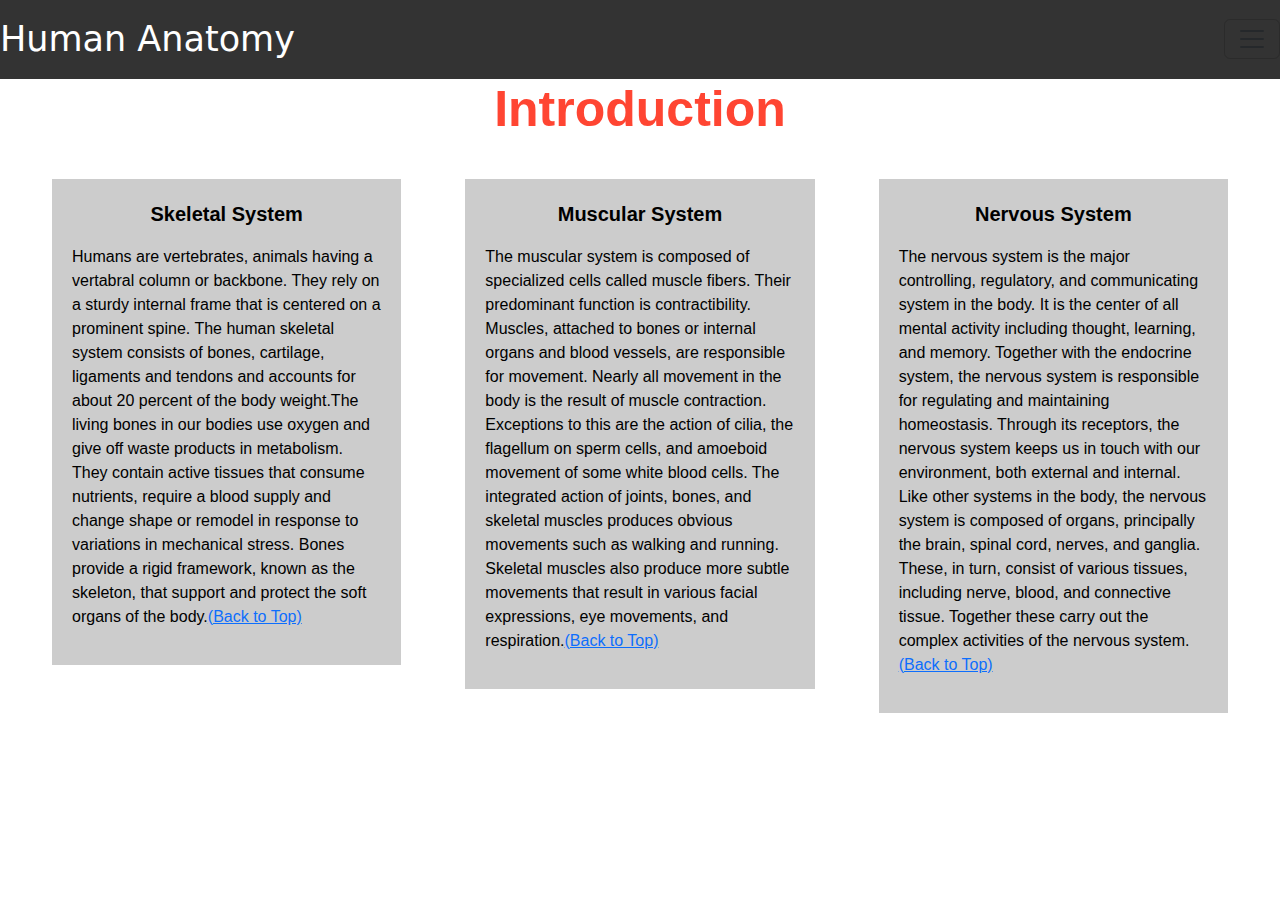
==== yash2/index2.html @ a1cb3e8d "Add files via upload" ====
<html>
	<head>
		<title>Solution of Assignment Module 3</title>
		<!-- Latest compiled and minified CSS -->
		<link href="https://cdn.jsdelivr.net/npm/bootstrap@5.2.3/dist/css/bootstrap.min.css" rel="stylesheet">

		<!-- Latest compiled JavaScript -->
		<script src="https://cdn.jsdelivr.net/npm/bootstrap@5.2.3/dist/js/bootstrap.bundle.min.js"></script>
		<meta name="viewport" content="width=device-width, initial-scale=1">
		<link rel="stylesheet" href="styles2.css">
	</head>
	<body>
	<div class="container-fluid">
		<div class="navbar-header">
			<nav class="navbar">
					<a class="navbar-brand" href="index.html"> Human Anatomy </a>
					<button class="navbar-toggler visible-xs" data-toggle="collapse" data-bs-toggle="collapse" data-bs-target="#myNavBar">
						<span class="navbar-toggler-icon"> </span>
					</button>
					<div class="collapse navbar-collapse" id="myNavBar">
						<ul class="navbar-nav">
							<li class="navbar-item">
								<a class="nav-link menu-item" href="#menu1">Skeletal</a>
							</li>
							<li class="navbar-item">
								<a class="nav-link menu-item" href="#menu2">Muscular</a>
							</li>
							<li class="navbar-item">
								<a class="nav-link menu-item" href="#menu3"> Nervous </a>
							</li>
						</ul>
					</div>
				</div>
		</nav>

		<h1 class="main-title">Introduction</h1>

		<div class="row">

		  <div class="col-lg-4 col-md-6 col-sm-12">
			<div class="content-box">
			  <p class="item-name"id="menu1">Skeletal System</p>
			  <p >Humans are vertebrates, animals having a vertabral column or backbone. They rely on a sturdy internal frame 
			  that is centered on a prominent spine. The human skeletal system consists of bones, cartilage, ligaments and 
			  tendons and accounts for about 20 percent of the body weight.The living bones in our bodies use oxygen and give 
			  off waste products in metabolism. They contain active tissues that consume nutrients, require a blood supply and 
			  change shape or remodel in response to variations in mechanical stress. Bones provide a rigid framework, known as 
			  the skeleton, that support and protect the soft organs of the body.<a href="#top">(Back to Top)</a></p>
			</div>
		  </div>

		  <div class="col-lg-4 col-md-6 col-sm-12">
			<div class="content-box">
			  <p class="item-name"id="menu2">Muscular System</p>
			  <p>The muscular system is composed of specialized cells called muscle fibers. Their predominant function is 
			  contractibility. Muscles, attached to bones or internal organs and blood vessels, are responsible for movement. 
			  Nearly all movement in the body is the result of muscle contraction. Exceptions to this are the action of cilia,
			  the flagellum on sperm cells, and amoeboid movement of some white blood cells. The integrated action of joints,
			  bones, and skeletal muscles produces obvious movements such as walking and running. Skeletal muscles also produce 
			  more subtle movements that result in various facial expressions, eye movements, and respiration.<a href="#top">(Back to Top)</a></p>
			</div>
		  </div>


		  <div class="col-lg-4 col-md-12 col-sm-12">
			<div class="content-box">
			  <p class="item-name" id="menu3">Nervous System</p>
			  <p >The nervous system is the major controlling, regulatory, and communicating system in the body. It is the 
			  center of all mental activity including thought, learning, and memory. Together with the endocrine system, the 
			  nervous system is responsible for regulating and maintaining homeostasis. Through its receptors, the nervous 
			  system keeps us in touch with our environment, both external and internal. Like other systems in the body, the 
			  nervous system is composed of organs, principally the brain, spinal cord, nerves, and ganglia. These, in turn, 
			  consist of various tissues, including nerve, blood, and connective tissue. Together these carry out the complex
			  activities of the nervous system.<a href="#top">(Back to Top)</a></p>
			</div>
		  </div>

		</div>
		</div>
	</body>
</html>
---- yash2/styles2.css ----
.container-fluid{
	margin: 0;
	padding: 0;
}

.navbar{
	border-radius: 0px;
	background-color: rgba(0,0,0,0.8);
}

.navbar-brand{
  font-size: 35px;
  color: white;
  /*padding-left: 25px;*/
}

.navbar-brand:hover{
	color: white;
}

.nav{
	margin: 0;
	padding: 0;
}

.navbar-nav{
  font-size: 25px;
  text-align: center;
  margin: 0;
  padding: 0;
}

.navbar-toggle{
	/*border: 2px solid white;*/
/*	margin-right: 25px;*/
}

.icon-bar{
	background-color: white;
}


.main-title{
  margin-bottom: 15px;
  text-align: center;
  color: #ff4532;
  font-size: 50px;
  font-family: "Comic Sans MS", cursive, sans-serif;
  font-weight: bold;
}

li{
	box-sizing: border-box;
	width: 100%;
}

.menu-item{
	padding: 0;
	margin: 0;
	width: 100%;
	background-color: rgba(0,0,0,0.1);
	border-bottom: 1px solid black;
	color: black;
	display: block;
}

.menu-item:hover{
	color:red;
}



.row{
	margin: 20px;
}

.content-box{
	margin: 20px;
	width: auto;
	height: auto;
	color: black;
	background-color: rgba(0,0,0,0.2);
	font-family: "Comic Sans MS", cursive, sans-serif;
	padding: 20px;
}

.item-name{
	text-align: center;
	font-size: 20px;
	font-weight: bold;
}

#top{

}

button{
	align:right;
}
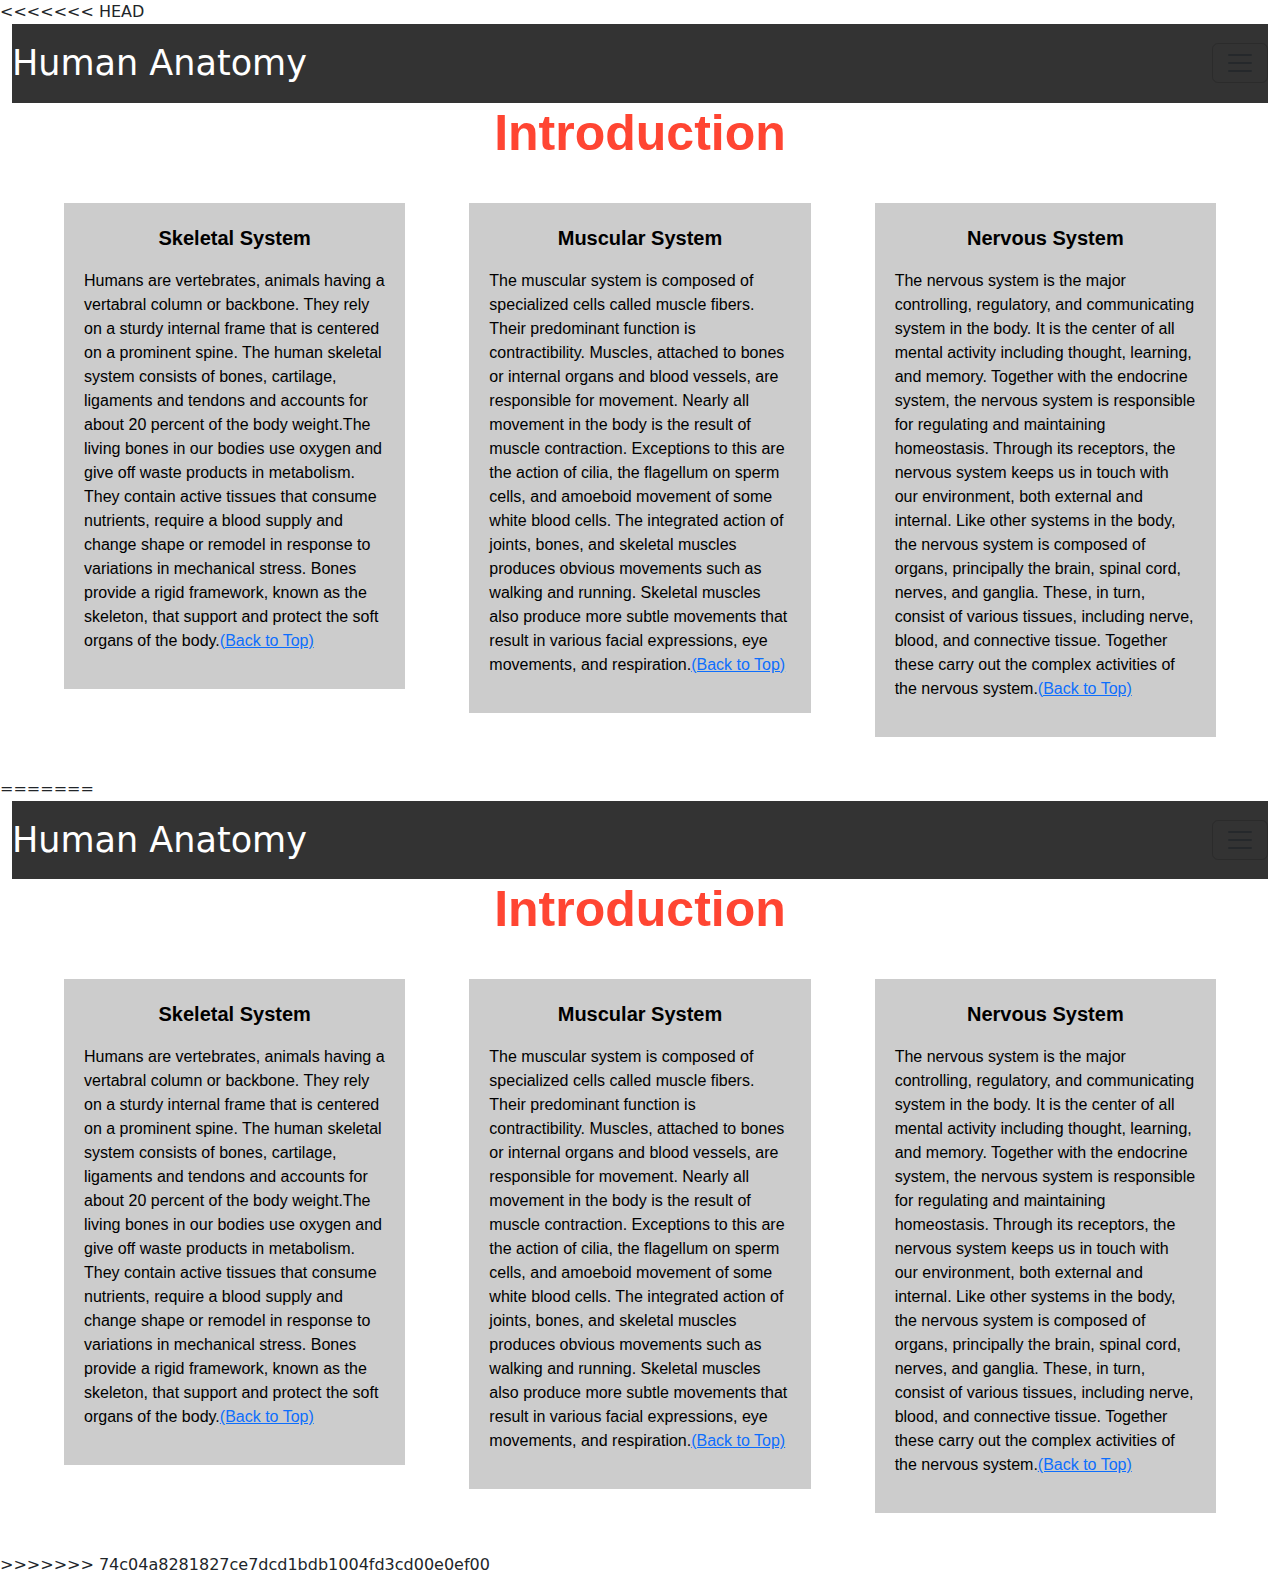
==== commit 0b5531ec: "UPDATED" ====
--- a/yash2/index2.html
+++ b/yash2/index2.html
@@ -1,81 +1,164 @@
-<html>
-	<head>
-		<title>Solution of Assignment Module 3</title>
-		<!-- Latest compiled and minified CSS -->
-		<link href="https://cdn.jsdelivr.net/npm/bootstrap@5.2.3/dist/css/bootstrap.min.css" rel="stylesheet">
-
-		<!-- Latest compiled JavaScript -->
-		<script src="https://cdn.jsdelivr.net/npm/bootstrap@5.2.3/dist/js/bootstrap.bundle.min.js"></script>
-		<meta name="viewport" content="width=device-width, initial-scale=1">
-		<link rel="stylesheet" href="styles2.css">
-	</head>
-	<body>
-	<div class="container-fluid">
-		<div class="navbar-header">
-			<nav class="navbar">
-					<a class="navbar-brand" href="index.html"> Human Anatomy </a>
-					<button class="navbar-toggler visible-xs" data-toggle="collapse" data-bs-toggle="collapse" data-bs-target="#myNavBar">
-						<span class="navbar-toggler-icon"> </span>
-					</button>
-					<div class="collapse navbar-collapse" id="myNavBar">
-						<ul class="navbar-nav">
-							<li class="navbar-item">
-								<a class="nav-link menu-item" href="#menu1">Skeletal</a>
-							</li>
-							<li class="navbar-item">
-								<a class="nav-link menu-item" href="#menu2">Muscular</a>
-							</li>
-							<li class="navbar-item">
-								<a class="nav-link menu-item" href="#menu3"> Nervous </a>
-							</li>
-						</ul>
-					</div>
-				</div>
-		</nav>
-
-		<h1 class="main-title">Introduction</h1>
-
-		<div class="row">
-
-		  <div class="col-lg-4 col-md-6 col-sm-12">
-			<div class="content-box">
-			  <p class="item-name"id="menu1">Skeletal System</p>
-			  <p >Humans are vertebrates, animals having a vertabral column or backbone. They rely on a sturdy internal frame 
-			  that is centered on a prominent spine. The human skeletal system consists of bones, cartilage, ligaments and 
-			  tendons and accounts for about 20 percent of the body weight.The living bones in our bodies use oxygen and give 
-			  off waste products in metabolism. They contain active tissues that consume nutrients, require a blood supply and 
-			  change shape or remodel in response to variations in mechanical stress. Bones provide a rigid framework, known as 
-			  the skeleton, that support and protect the soft organs of the body.<a href="#top">(Back to Top)</a></p>
-			</div>
-		  </div>
-
-		  <div class="col-lg-4 col-md-6 col-sm-12">
-			<div class="content-box">
-			  <p class="item-name"id="menu2">Muscular System</p>
-			  <p>The muscular system is composed of specialized cells called muscle fibers. Their predominant function is 
-			  contractibility. Muscles, attached to bones or internal organs and blood vessels, are responsible for movement. 
-			  Nearly all movement in the body is the result of muscle contraction. Exceptions to this are the action of cilia,
-			  the flagellum on sperm cells, and amoeboid movement of some white blood cells. The integrated action of joints,
-			  bones, and skeletal muscles produces obvious movements such as walking and running. Skeletal muscles also produce 
-			  more subtle movements that result in various facial expressions, eye movements, and respiration.<a href="#top">(Back to Top)</a></p>
-			</div>
-		  </div>
-
-
-		  <div class="col-lg-4 col-md-12 col-sm-12">
-			<div class="content-box">
-			  <p class="item-name" id="menu3">Nervous System</p>
-			  <p >The nervous system is the major controlling, regulatory, and communicating system in the body. It is the 
-			  center of all mental activity including thought, learning, and memory. Together with the endocrine system, the 
-			  nervous system is responsible for regulating and maintaining homeostasis. Through its receptors, the nervous 
-			  system keeps us in touch with our environment, both external and internal. Like other systems in the body, the 
-			  nervous system is composed of organs, principally the brain, spinal cord, nerves, and ganglia. These, in turn, 
-			  consist of various tissues, including nerve, blood, and connective tissue. Together these carry out the complex
-			  activities of the nervous system.<a href="#top">(Back to Top)</a></p>
-			</div>
-		  </div>
-
-		</div>
-		</div>
-	</body>
+<<<<<<< HEAD
+<html>
+	<head>
+		<title>Solution of Assignment Module 3</title>
+		<!-- Latest compiled and minified CSS -->
+		<link href="https://cdn.jsdelivr.net/npm/bootstrap@5.2.3/dist/css/bootstrap.min.css" rel="stylesheet">
+
+		<!-- Latest compiled JavaScript -->
+		<script src="https://cdn.jsdelivr.net/npm/bootstrap@5.2.3/dist/js/bootstrap.bundle.min.js"></script>
+		<meta name="viewport" content="width=device-width, initial-scale=1">
+		<link rel="stylesheet" href="styles2.css">
+	</head>
+	<body>
+	<div class="container-fluid">
+		<div class="navbar-header">
+			<nav class="navbar">
+					<a class="navbar-brand" href="index.html"> Human Anatomy </a>
+					<button class="navbar-toggler visible-xs" data-toggle="collapse" data-bs-toggle="collapse" data-bs-target="#myNavBar">
+						<span class="navbar-toggler-icon"> </span>
+					</button>
+					<div class="collapse navbar-collapse" id="myNavBar">
+						<ul class="navbar-nav">
+							<li class="navbar-item">
+								<a class="nav-link menu-item" href="#menu1">Skeletal</a>
+							</li>
+							<li class="navbar-item">
+								<a class="nav-link menu-item" href="#menu2">Muscular</a>
+							</li>
+							<li class="navbar-item">
+								<a class="nav-link menu-item" href="#menu3"> Nervous </a>
+							</li>
+						</ul>
+					</div>
+				</div>
+		</nav>
+
+		<h1 class="main-title">Introduction</h1>
+
+		<div class="row">
+
+		  <div class="col-lg-4 col-md-6 col-sm-12">
+			<div class="content-box">
+			  <p class="item-name"id="menu1">Skeletal System</p>
+			  <p >Humans are vertebrates, animals having a vertabral column or backbone. They rely on a sturdy internal frame 
+			  that is centered on a prominent spine. The human skeletal system consists of bones, cartilage, ligaments and 
+			  tendons and accounts for about 20 percent of the body weight.The living bones in our bodies use oxygen and give 
+			  off waste products in metabolism. They contain active tissues that consume nutrients, require a blood supply and 
+			  change shape or remodel in response to variations in mechanical stress. Bones provide a rigid framework, known as 
+			  the skeleton, that support and protect the soft organs of the body.<a href="#top">(Back to Top)</a></p>
+			</div>
+		  </div>
+
+		  <div class="col-lg-4 col-md-6 col-sm-12">
+			<div class="content-box">
+			  <p class="item-name"id="menu2">Muscular System</p>
+			  <p>The muscular system is composed of specialized cells called muscle fibers. Their predominant function is 
+			  contractibility. Muscles, attached to bones or internal organs and blood vessels, are responsible for movement. 
+			  Nearly all movement in the body is the result of muscle contraction. Exceptions to this are the action of cilia,
+			  the flagellum on sperm cells, and amoeboid movement of some white blood cells. The integrated action of joints,
+			  bones, and skeletal muscles produces obvious movements such as walking and running. Skeletal muscles also produce 
+			  more subtle movements that result in various facial expressions, eye movements, and respiration.<a href="#top">(Back to Top)</a></p>
+			</div>
+		  </div>
+
+
+		  <div class="col-lg-4 col-md-12 col-sm-12">
+			<div class="content-box">
+			  <p class="item-name" id="menu3">Nervous System</p>
+			  <p >The nervous system is the major controlling, regulatory, and communicating system in the body. It is the 
+			  center of all mental activity including thought, learning, and memory. Together with the endocrine system, the 
+			  nervous system is responsible for regulating and maintaining homeostasis. Through its receptors, the nervous 
+			  system keeps us in touch with our environment, both external and internal. Like other systems in the body, the 
+			  nervous system is composed of organs, principally the brain, spinal cord, nerves, and ganglia. These, in turn, 
+			  consist of various tissues, including nerve, blood, and connective tissue. Together these carry out the complex
+			  activities of the nervous system.<a href="#top">(Back to Top)</a></p>
+			</div>
+		  </div>
+
+		</div>
+		</div>
+	</body>
+=======
+<html>
+	<head>
+		<title>Solution of Assignment Module 3</title>
+		<!-- Latest compiled and minified CSS -->
+		<link href="https://cdn.jsdelivr.net/npm/bootstrap@5.2.3/dist/css/bootstrap.min.css" rel="stylesheet">
+
+		<!-- Latest compiled JavaScript -->
+		<script src="https://cdn.jsdelivr.net/npm/bootstrap@5.2.3/dist/js/bootstrap.bundle.min.js"></script>
+		<meta name="viewport" content="width=device-width, initial-scale=1">
+		<link rel="stylesheet" href="styles2.css">
+	</head>
+	<body>
+	<div class="container-fluid">
+		<div class="navbar-header">
+			<nav class="navbar">
+					<a class="navbar-brand" href="index.html"> Human Anatomy </a>
+					<button class="navbar-toggler visible-xs" data-toggle="collapse" data-bs-toggle="collapse" data-bs-target="#myNavBar">
+						<span class="navbar-toggler-icon"> </span>
+					</button>
+					<div class="collapse navbar-collapse" id="myNavBar">
+						<ul class="navbar-nav">
+							<li class="navbar-item">
+								<a class="nav-link menu-item" href="#menu1">Skeletal</a>
+							</li>
+							<li class="navbar-item">
+								<a class="nav-link menu-item" href="#menu2">Muscular</a>
+							</li>
+							<li class="navbar-item">
+								<a class="nav-link menu-item" href="#menu3"> Nervous </a>
+							</li>
+						</ul>
+					</div>
+				</div>
+		</nav>
+
+		<h1 class="main-title">Introduction</h1>
+
+		<div class="row">
+
+		  <div class="col-lg-4 col-md-6 col-sm-12">
+			<div class="content-box">
+			  <p class="item-name"id="menu1">Skeletal System</p>
+			  <p >Humans are vertebrates, animals having a vertabral column or backbone. They rely on a sturdy internal frame 
+			  that is centered on a prominent spine. The human skeletal system consists of bones, cartilage, ligaments and 
+			  tendons and accounts for about 20 percent of the body weight.The living bones in our bodies use oxygen and give 
+			  off waste products in metabolism. They contain active tissues that consume nutrients, require a blood supply and 
+			  change shape or remodel in response to variations in mechanical stress. Bones provide a rigid framework, known as 
+			  the skeleton, that support and protect the soft organs of the body.<a href="#top">(Back to Top)</a></p>
+			</div>
+		  </div>
+
+		  <div class="col-lg-4 col-md-6 col-sm-12">
+			<div class="content-box">
+			  <p class="item-name"id="menu2">Muscular System</p>
+			  <p>The muscular system is composed of specialized cells called muscle fibers. Their predominant function is 
+			  contractibility. Muscles, attached to bones or internal organs and blood vessels, are responsible for movement. 
+			  Nearly all movement in the body is the result of muscle contraction. Exceptions to this are the action of cilia,
+			  the flagellum on sperm cells, and amoeboid movement of some white blood cells. The integrated action of joints,
+			  bones, and skeletal muscles produces obvious movements such as walking and running. Skeletal muscles also produce 
+			  more subtle movements that result in various facial expressions, eye movements, and respiration.<a href="#top">(Back to Top)</a></p>
+			</div>
+		  </div>
+
+
+		  <div class="col-lg-4 col-md-12 col-sm-12">
+			<div class="content-box">
+			  <p class="item-name" id="menu3">Nervous System</p>
+			  <p >The nervous system is the major controlling, regulatory, and communicating system in the body. It is the 
+			  center of all mental activity including thought, learning, and memory. Together with the endocrine system, the 
+			  nervous system is responsible for regulating and maintaining homeostasis. Through its receptors, the nervous 
+			  system keeps us in touch with our environment, both external and internal. Like other systems in the body, the 
+			  nervous system is composed of organs, principally the brain, spinal cord, nerves, and ganglia. These, in turn, 
+			  consist of various tissues, including nerve, blood, and connective tissue. Together these carry out the complex
+			  activities of the nervous system.<a href="#top">(Back to Top)</a></p>
+			</div>
+		  </div>
+
+		</div>
+		</div>
+	</body>
+>>>>>>> 74c04a8281827ce7dcd1bdb1004fd3cd00e0ef00
 </html>--- a/yash2/styles2.css
+++ b/yash2/styles2.css
@@ -1,99 +1,201 @@
-.container-fluid{
-	margin: 0;
-	padding: 0;
-}
-
-.navbar{
-	border-radius: 0px;
-	background-color: rgba(0,0,0,0.8);
-}
-
-.navbar-brand{
-  font-size: 35px;
-  color: white;
-  /*padding-left: 25px;*/
-}
-
-.navbar-brand:hover{
-	color: white;
-}
-
-.nav{
-	margin: 0;
-	padding: 0;
-}
-
-.navbar-nav{
-  font-size: 25px;
-  text-align: center;
-  margin: 0;
-  padding: 0;
-}
-
-.navbar-toggle{
-	/*border: 2px solid white;*/
-/*	margin-right: 25px;*/
-}
-
-.icon-bar{
-	background-color: white;
-}
-
-
-.main-title{
-  margin-bottom: 15px;
-  text-align: center;
-  color: #ff4532;
-  font-size: 50px;
-  font-family: "Comic Sans MS", cursive, sans-serif;
-  font-weight: bold;
-}
-
-li{
-	box-sizing: border-box;
-	width: 100%;
-}
-
-.menu-item{
-	padding: 0;
-	margin: 0;
-	width: 100%;
-	background-color: rgba(0,0,0,0.1);
-	border-bottom: 1px solid black;
-	color: black;
-	display: block;
-}
-
-.menu-item:hover{
-	color:red;
-}
-
-
-
-.row{
-	margin: 20px;
-}
-
-.content-box{
-	margin: 20px;
-	width: auto;
-	height: auto;
-	color: black;
-	background-color: rgba(0,0,0,0.2);
-	font-family: "Comic Sans MS", cursive, sans-serif;
-	padding: 20px;
-}
-
-.item-name{
-	text-align: center;
-	font-size: 20px;
-	font-weight: bold;
-}
-
-#top{
-
-}
-
-button{
-	align:right;
-}
+<<<<<<< HEAD
+.container-fluid{
+	margin: 0;
+	padding: 0;
+}
+
+.navbar{
+	border-radius: 0px;
+	background-color: rgba(0,0,0,0.8);
+}
+
+.navbar-brand{
+  font-size: 35px;
+  color: white;
+  /*padding-left: 25px;*/
+}
+
+.navbar-brand:hover{
+	color: white;
+}
+
+.nav{
+	margin: 0;
+	padding: 0;
+}
+
+.navbar-nav{
+  font-size: 25px;
+  text-align: center;
+  margin: 0;
+  padding: 0;
+}
+
+.navbar-toggle{
+	/*border: 2px solid white;*/
+/*	margin-right: 25px;*/
+}
+
+.icon-bar{
+	background-color: white;
+}
+
+
+.main-title{
+  margin-bottom: 15px;
+  text-align: center;
+  color: #ff4532;
+  font-size: 50px;
+  font-family: "Comic Sans MS", cursive, sans-serif;
+  font-weight: bold;
+}
+
+li{
+	box-sizing: border-box;
+	width: 100%;
+}
+
+.menu-item{
+	padding: 0;
+	margin: 0;
+	width: 100%;
+	background-color: rgba(0,0,0,0.1);
+	border-bottom: 1px solid black;
+	color: black;
+	display: block;
+}
+
+.menu-item:hover{
+	color:red;
+}
+
+
+
+.row{
+	margin: 20px;
+}
+
+.content-box{
+	margin: 20px;
+	width: auto;
+	height: auto;
+	color: black;
+	background-color: rgba(0,0,0,0.2);
+	font-family: "Comic Sans MS", cursive, sans-serif;
+	padding: 20px;
+}
+
+.item-name{
+	text-align: center;
+	font-size: 20px;
+	font-weight: bold;
+}
+
+#top{
+
+}
+
+button{
+	align:right;
+}
+=======
+.container-fluid{
+	margin: 0;
+	padding: 0;
+}
+
+.navbar{
+	border-radius: 0px;
+	background-color: rgba(0,0,0,0.8);
+}
+
+.navbar-brand{
+  font-size: 35px;
+  color: white;
+  /*padding-left: 25px;*/
+}
+
+.navbar-brand:hover{
+	color: white;
+}
+
+.nav{
+	margin: 0;
+	padding: 0;
+}
+
+.navbar-nav{
+  font-size: 25px;
+  text-align: center;
+  margin: 0;
+  padding: 0;
+}
+
+.navbar-toggle{
+	/*border: 2px solid white;*/
+/*	margin-right: 25px;*/
+}
+
+.icon-bar{
+	background-color: white;
+}
+
+
+.main-title{
+  margin-bottom: 15px;
+  text-align: center;
+  color: #ff4532;
+  font-size: 50px;
+  font-family: "Comic Sans MS", cursive, sans-serif;
+  font-weight: bold;
+}
+
+li{
+	box-sizing: border-box;
+	width: 100%;
+}
+
+.menu-item{
+	padding: 0;
+	margin: 0;
+	width: 100%;
+	background-color: rgba(0,0,0,0.1);
+	border-bottom: 1px solid black;
+	color: black;
+	display: block;
+}
+
+.menu-item:hover{
+	color:red;
+}
+
+
+
+.row{
+	margin: 20px;
+}
+
+.content-box{
+	margin: 20px;
+	width: auto;
+	height: auto;
+	color: black;
+	background-color: rgba(0,0,0,0.2);
+	font-family: "Comic Sans MS", cursive, sans-serif;
+	padding: 20px;
+}
+
+.item-name{
+	text-align: center;
+	font-size: 20px;
+	font-weight: bold;
+}
+
+#top{
+
+}
+
+button{
+	align:right;
+}
+>>>>>>> 74c04a8281827ce7dcd1bdb1004fd3cd00e0ef00
--- a/yash2/styles2.css
+++ b/yash2/styles2.css
@@ -1,99 +1,201 @@
-.container-fluid{
-	margin: 0;
-	padding: 0;
-}
-
-.navbar{
-	border-radius: 0px;
-	background-color: rgba(0,0,0,0.8);
-}
-
-.navbar-brand{
-  font-size: 35px;
-  color: white;
-  /*padding-left: 25px;*/
-}
-
-.navbar-brand:hover{
-	color: white;
-}
-
-.nav{
-	margin: 0;
-	padding: 0;
-}
-
-.navbar-nav{
-  font-size: 25px;
-  text-align: center;
-  margin: 0;
-  padding: 0;
-}
-
-.navbar-toggle{
-	/*border: 2px solid white;*/
-/*	margin-right: 25px;*/
-}
-
-.icon-bar{
-	background-color: white;
-}
-
-
-.main-title{
-  margin-bottom: 15px;
-  text-align: center;
-  color: #ff4532;
-  font-size: 50px;
-  font-family: "Comic Sans MS", cursive, sans-serif;
-  font-weight: bold;
-}
-
-li{
-	box-sizing: border-box;
-	width: 100%;
-}
-
-.menu-item{
-	padding: 0;
-	margin: 0;
-	width: 100%;
-	background-color: rgba(0,0,0,0.1);
-	border-bottom: 1px solid black;
-	color: black;
-	display: block;
-}
-
-.menu-item:hover{
-	color:red;
-}
-
-
-
-.row{
-	margin: 20px;
-}
-
-.content-box{
-	margin: 20px;
-	width: auto;
-	height: auto;
-	color: black;
-	background-color: rgba(0,0,0,0.2);
-	font-family: "Comic Sans MS", cursive, sans-serif;
-	padding: 20px;
-}
-
-.item-name{
-	text-align: center;
-	font-size: 20px;
-	font-weight: bold;
-}
-
-#top{
-
-}
-
-button{
-	align:right;
-}
+<<<<<<< HEAD
+.container-fluid{
+	margin: 0;
+	padding: 0;
+}
+
+.navbar{
+	border-radius: 0px;
+	background-color: rgba(0,0,0,0.8);
+}
+
+.navbar-brand{
+  font-size: 35px;
+  color: white;
+  /*padding-left: 25px;*/
+}
+
+.navbar-brand:hover{
+	color: white;
+}
+
+.nav{
+	margin: 0;
+	padding: 0;
+}
+
+.navbar-nav{
+  font-size: 25px;
+  text-align: center;
+  margin: 0;
+  padding: 0;
+}
+
+.navbar-toggle{
+	/*border: 2px solid white;*/
+/*	margin-right: 25px;*/
+}
+
+.icon-bar{
+	background-color: white;
+}
+
+
+.main-title{
+  margin-bottom: 15px;
+  text-align: center;
+  color: #ff4532;
+  font-size: 50px;
+  font-family: "Comic Sans MS", cursive, sans-serif;
+  font-weight: bold;
+}
+
+li{
+	box-sizing: border-box;
+	width: 100%;
+}
+
+.menu-item{
+	padding: 0;
+	margin: 0;
+	width: 100%;
+	background-color: rgba(0,0,0,0.1);
+	border-bottom: 1px solid black;
+	color: black;
+	display: block;
+}
+
+.menu-item:hover{
+	color:red;
+}
+
+
+
+.row{
+	margin: 20px;
+}
+
+.content-box{
+	margin: 20px;
+	width: auto;
+	height: auto;
+	color: black;
+	background-color: rgba(0,0,0,0.2);
+	font-family: "Comic Sans MS", cursive, sans-serif;
+	padding: 20px;
+}
+
+.item-name{
+	text-align: center;
+	font-size: 20px;
+	font-weight: bold;
+}
+
+#top{
+
+}
+
+button{
+	align:right;
+}
+=======
+.container-fluid{
+	margin: 0;
+	padding: 0;
+}
+
+.navbar{
+	border-radius: 0px;
+	background-color: rgba(0,0,0,0.8);
+}
+
+.navbar-brand{
+  font-size: 35px;
+  color: white;
+  /*padding-left: 25px;*/
+}
+
+.navbar-brand:hover{
+	color: white;
+}
+
+.nav{
+	margin: 0;
+	padding: 0;
+}
+
+.navbar-nav{
+  font-size: 25px;
+  text-align: center;
+  margin: 0;
+  padding: 0;
+}
+
+.navbar-toggle{
+	/*border: 2px solid white;*/
+/*	margin-right: 25px;*/
+}
+
+.icon-bar{
+	background-color: white;
+}
+
+
+.main-title{
+  margin-bottom: 15px;
+  text-align: center;
+  color: #ff4532;
+  font-size: 50px;
+  font-family: "Comic Sans MS", cursive, sans-serif;
+  font-weight: bold;
+}
+
+li{
+	box-sizing: border-box;
+	width: 100%;
+}
+
+.menu-item{
+	padding: 0;
+	margin: 0;
+	width: 100%;
+	background-color: rgba(0,0,0,0.1);
+	border-bottom: 1px solid black;
+	color: black;
+	display: block;
+}
+
+.menu-item:hover{
+	color:red;
+}
+
+
+
+.row{
+	margin: 20px;
+}
+
+.content-box{
+	margin: 20px;
+	width: auto;
+	height: auto;
+	color: black;
+	background-color: rgba(0,0,0,0.2);
+	font-family: "Comic Sans MS", cursive, sans-serif;
+	padding: 20px;
+}
+
+.item-name{
+	text-align: center;
+	font-size: 20px;
+	font-weight: bold;
+}
+
+#top{
+
+}
+
+button{
+	align:right;
+}
+>>>>>>> 74c04a8281827ce7dcd1bdb1004fd3cd00e0ef00
